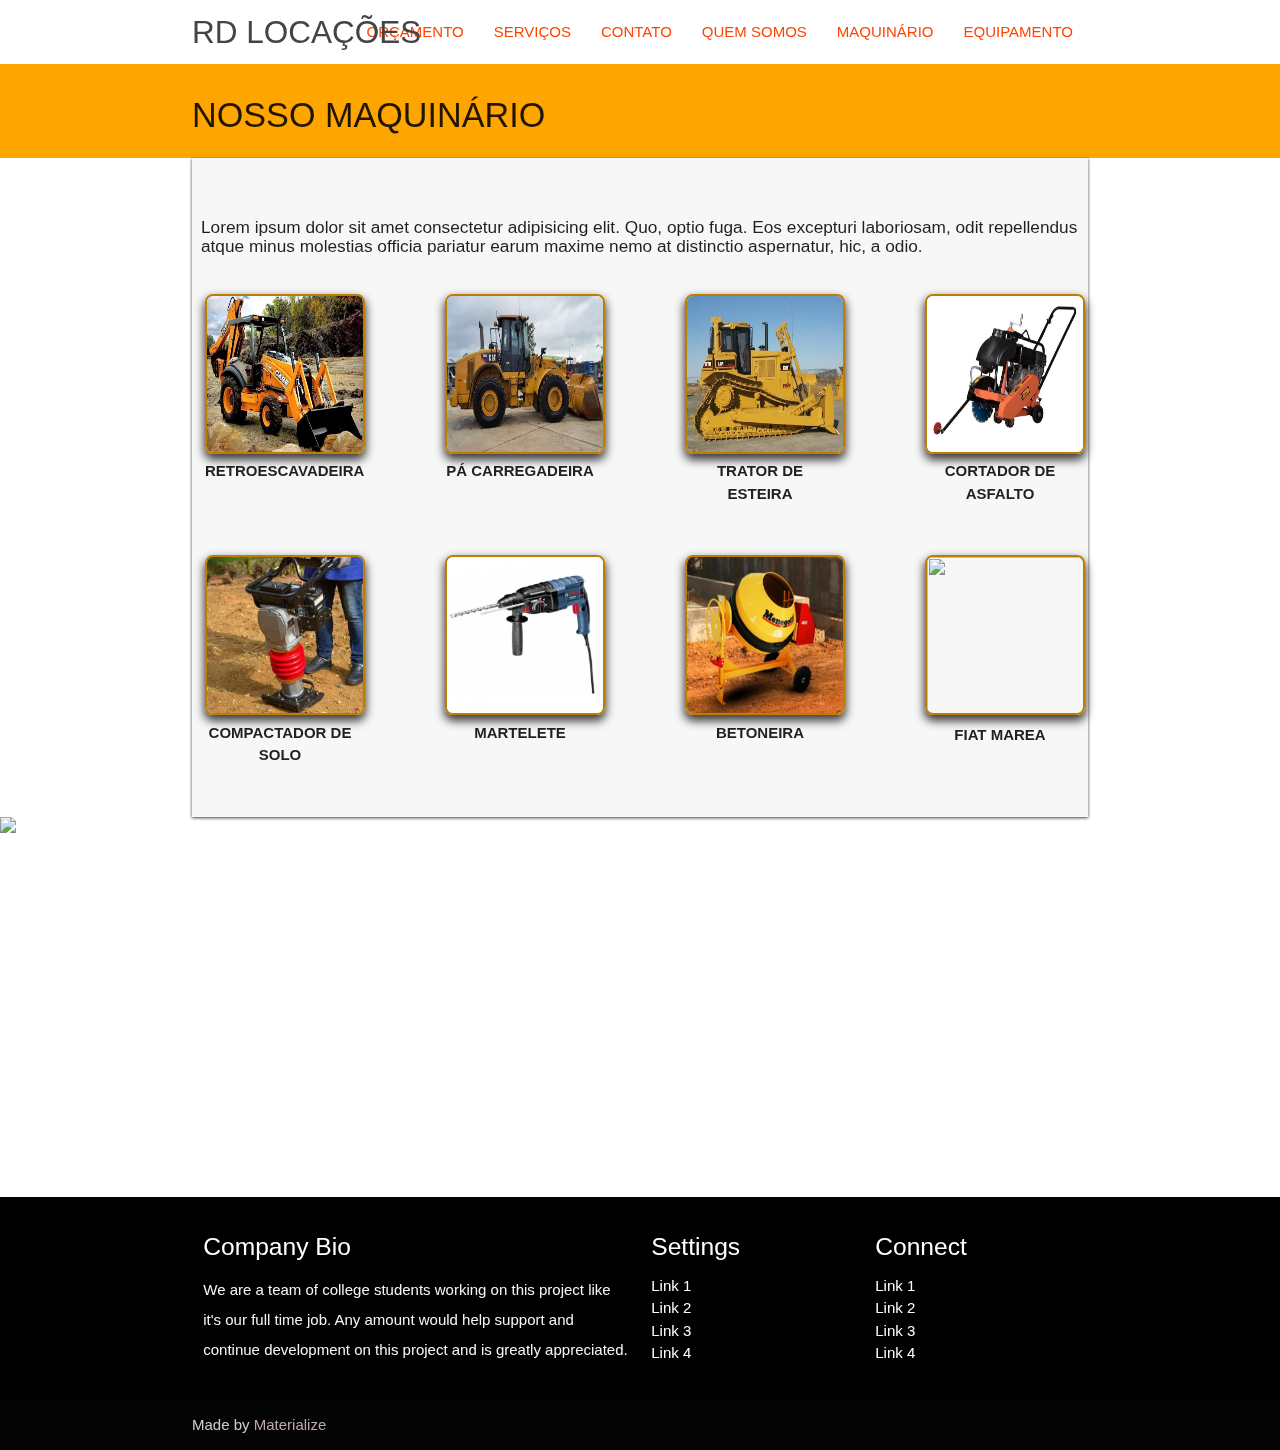
==== maquinario.html @ 6ffa6b7e "Add files via upload" ====
<!DOCTYPE html>
<html lang="pt-br">
<head>
    <meta charset="UTF-8">
    <meta http-equiv="Content-Type" content="text/html; charset=UTF-8"/>
    <meta name="viewport" content="width=device-width, initial-scale=1.0">
    <title>Maquinário - RD Locações</title>
    <!-- CSS -->
    <link href="https://fonts.googleapis.com/icon?family=Material+Icons" rel="stylesheet">
    <link href="css/materialize.css" type="text/css" rel="stylesheet" media="screen,projection"/>
    <link href="css/style.css" type="text/css" rel="stylesheet" media="screen,projection"/>
    <link rel="stylesheet" href="maquinario.css">
</head>
<body>
    <header id="header">
        <nav class="white" role="navigation">
            <div class="nav-wrapper container">
              <a id="logo-container" href="#" class="brand-logo">RD LOCAÇÕES</a>
              <ul class="right hide-on-med-and-down">
                <li><a href="#">ORÇAMENTO</a></li>
                <li><a href="#">SERVIÇOS</a></li>
                <li><a href="#">CONTATO</a></li>
                <li><a href="#">QUEM SOMOS</a></li>
                <li><a href="#">MAQUINÁRIO</a></li>
                <li><a href="#">EQUIPAMENTO</a></li>
              </ul>
        
              <ul id="nav-mobile" class="sidenav">
                <li><a href="#">ORÇAMENTO</a></li>
                <li><a href="#">SERVIÇOS</a></li>
                <li><a href="#">CONTATO</a></li>
                <li><a href="#">QUEM SOMOS</a></li>
                <li><a href="#">MAQUINÁRIO</a></li>
                <li><a href="#">EQUIPAMENTO</a></li>
              </ul>
              <a href="#" data-target="nav-mobile" class="sidenav-trigger"><i class="material-icons">menu</i></a>
            </div>
          </nav>
    </header>
    
      <section id="body">
        <div class="titulo" style="background-color: orange; padding-bottom: 10px; padding-top: 10px;">
            <div class="container">
                <h4> NOSSO MAQUINÁRIO </h4>
            </div>
        </div>

      <div class="container" id="cont1" style="background-color: #f7f7f7;">
            <BR></BR>
        <div id="texto" style="margin-left: 1%;">
            
            <p>
                <h6>
                    Lorem ipsum dolor sit amet consectetur adipisicing elit. Quo, optio fuga. Eos excepturi laboriosam, odit repellendus atque minus molestias officia pariatur earum maxime nemo at distinctio aspernatur, hic, a odio.
                </h6>
            </p>
            <br>
        </div>
    <div class="grid" style="padding-bottom: 50px;">
            <div id="veic">
                <a href="#"><a href=""><img src="./veiculos/retroescavadeira.jpg" alt="" id="foto-veic"></a></a>
                    <h7><b>RETROESCAVADEIRA</b></h7>
            </div>

            <div id="veic">
                <a href="#"><img src="./veiculos/pacarregadeira.jpg" alt="" id="foto-veic"></a>
                    <h7><b>PÁ CARREGADEIRA</b></h7> 
            </div>

            <div id="veic">
                <a href="#"><img src="./veiculos/tratoresteira.jpg" alt="" id="foto-veic"></a>
                    <h7><b>TRATOR DE ESTEIRA</b></h7> 
            </div>

            <div id="veic">
                <a href="#"><img src="./veiculos/cortadorasfalto.jpg" alt="" id="foto-veic"></a>
                    <h7><b>CORTADOR DE ASFALTO</b></h7> 
            </div>

            <div id="veic">
                <a href="#"><img src="./veiculos/compactadorsolo.jpg" alt="" id="foto-veic"></a>
                    <h7><b>COMPACTADOR DE SOLO</b></h7> 
            </div>

            <div id="veic">
                <a href="#"><img src="./veiculos/martelete.jpg" alt="" id="foto-veic"></a>
                    <h7><b>MARTELETE</b></h7> 
            </div>

            <div id="veic">
                <a href="#"><img src="./veiculos/betoneira.jpg" alt="" id="foto-veic"></a>
                    <h7><b>BETONEIRA</b></h7> 
            </div>

            <div id="veic">
                <a href="#"><img src="./marea.jpg" alt="" id="foto-veic"></a>
                    <h7><b>FIAT MAREA</b></h7> 
            </div>
    </div>
</div>
    <div class="parallax-container valign-wrapper">
        <div class="section no-pad-bot">
          <div class="container">
            <div class="row center">
              <!-- <h5 class="header col s12 light">A modern responsive front-end framework based on Material Design</h5> -->
            </div>
          </div>
        </div>
        <div class="parallax"><img src="./Rectangle 1.jpg" alt="Unsplashed background img 2"></div>
      </div>
    </section>
    <footer class="page-footer black">
        <div class="container">
          <div class="row">
            <div class="col l6 s12">
              <h5 class="white-text">Company Bio</h5>
              <p class="grey-text text-lighten-4">We are a team of college students working on this project like it's our full time job. Any amount would help support and continue development on this project and is greatly appreciated.</p>
    
    
            </div>
            <div class="col l3 s12">
              <h5 class="white-text">Settings</h5>
              <ul>
                <li><a class="white-text" href="#!">Link 1</a></li>
                <li><a class="white-text" href="#!">Link 2</a></li>
                <li><a class="white-text" href="#!">Link 3</a></li>
                <li><a class="white-text" href="#!">Link 4</a></li>
              </ul>
            </div>
            <div class="col l3 s12">
              <h5 class="white-text">Connect</h5>
              <ul>
                <li><a class="white-text" href="#!">Link 1</a></li>
                <li><a class="white-text" href="#!">Link 2</a></li>
                <li><a class="white-text" href="#!">Link 3</a></li>
                <li><a class="white-text" href="#!">Link 4</a></li>
              </ul>
            </div>
          </div>
        </div>
        
        <div class="footer-copyright">
          <div class="container">
          Made by <a class="brown-text text-lighten-3" href="http://materializecss.com">Materialize</a>
          </div>
        </div>
      </footer>

<!-- SCRIPTS -->
      <script src="https://code.jquery.com/jquery-2.1.1.min.js"></script>
      <script src="js/materialize.js"></script>
      <script src="js/init.js"></script>
    
</body>
</html>
---- css/style.css ----
/* Custom Stylesheet */
/**
 * Use this file to override Materialize files so you can update
 * the core Materialize files in the future
 *
 * Made By MaterializeCSS.com
 */

nav ul a,
nav .brand-logo {
  color: #444;
}

p {
  line-height: 2rem;
}

.logo{
  width: 135px;
  margin-top: 5px;
}



.sidenav-trigger {
  color: #26a69a;
}

.parallax-container {
  min-height: 380px;
  line-height: 0;
  height: auto;
  color: rgba(255,255,255,.9);
}
  .parallax-container .section {
    width: 100%;
  }

@media only screen and (max-width : 992px) {
  .parallax-container .section {
    position: absolute;
    top: 40%;
  }
  #index-banner .section {
    top: 10%;
  }
}

@media only screen and (max-width : 600px) {
  #index-banner .section {
    top: 0;
  }
}

.icon-block {
  padding: 0 15px;
}
.icon-block .material-icons {
  font-size: inherit;
}

footer.page-footer {
  margin: 0;
}

.icon-block{
  background-color: rgb(247, 105, 3);
  cursor: pointer;
  margin-left: 4px;
  margin-right: 4px;
  border-radius: 10px;
}


.icon-block:hover{
  -webkit-box-shadow: #FFF 0 -1px 4px, #ff0 0 -2px 10px, #ff8000 0 -10px 20px, red 0 -18px 40px, 5px 5px 15px 5px rgba(0,0,0,0); 
box-shadow: #FFF 0 -1px 4px, #ff0 0 -2px 10px, #ff8000 0 -10px 20px, red 0 -18px 40px, 5px 5px 15px 5px rgba(0,0,0,0);
  -moz-transform: scale(1.1);
  -webkit-transform: scale(1.1);
  -o-transform: scale(1.1);
  -ms-transform: scale(1.1);
  transform: scale(1.1);
  transition: 0.5s;
}

nav ul a{
  color: orangered ;
}

nav ul a:hover{
  -webkit-box-shadow: #FFF 0 -1px 4px, #ff0 0 -2px 10px, #ff8000 0 -10px 20px, red 0 -18px 40px, 5px 5px 15px 5px rgba(0,0,0,0); 
box-shadow: #FFF 0 -1px 4px, #ff0 0 -2px 10px, #ff8000 0 -10px 20px, red 0 -18px 40px, 5px 5px 15px 5px rgba(0,0,0,0);
transition: 0.5s;
}

i{
  color: rgba(31, 28, 28, 0.858);
}


@media only screen and (max-width : 600px) {
  .logo{
    margin-bottom: 50px;
  }
}

#nav-mobile{
  background-color: black;
}


/*Modificar estilo da navbar mobile/*


.SIDEBAR{
  
}
---- maquinario.css ----
#body{
    font-family: sans-serif;
}
#header{
    /* position: fixed; */
}
#cont1{
    box-shadow: 0px 1px 3px 0px rgba(0,0,0,0.75);
}
#foto-veic{
    width: 160px;
    height: 160px;
    border: solid 2px rgb(190, 124, 0);
    border-radius: 5%;
    box-shadow: 0px 5px 10px 1px rgba(0,0,0,0.76);
}
#vertical{
    text-align: center;
    font-family: Arial, Helvetica, sans-serif;
    padding-left: 2%;
}
#veic{
    text-align: center;
    font-family: Arial, Helvetica, sans-serif;
}
.grid{
    display: grid;
    grid-template-columns: repeat(4, 150px);
    gap: 50px 90px;
    justify-content: center;
}
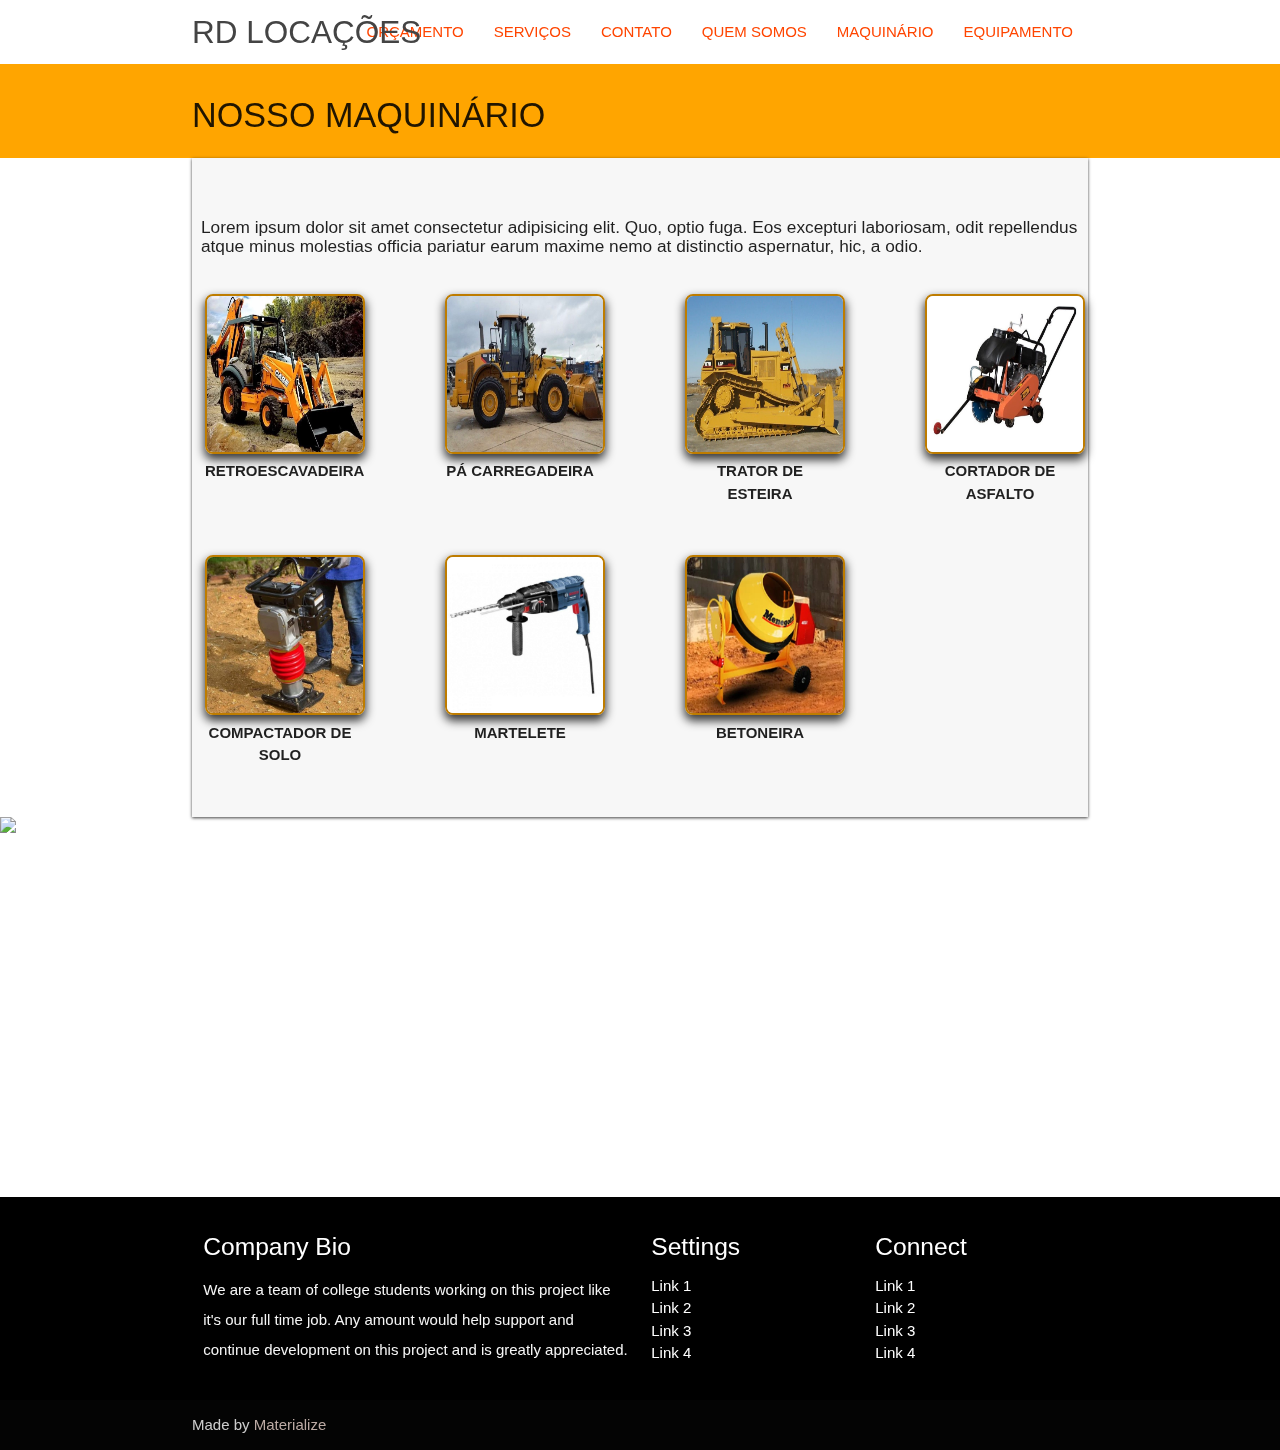
==== commit 9b1578e2: "Update maquinario.html" ====
--- a/maquinario.html
+++ b/maquinario.html
@@ -91,11 +91,7 @@
                 <a href="#"><img src="./veiculos/betoneira.jpg" alt="" id="foto-veic"></a>
                     <h7><b>BETONEIRA</b></h7> 
             </div>
-
-            <div id="veic">
-                <a href="#"><img src="./marea.jpg" alt="" id="foto-veic"></a>
-                    <h7><b>FIAT MAREA</b></h7> 
-            </div>
+        
     </div>
 </div>
     <div class="parallax-container valign-wrapper">
@@ -152,4 +148,4 @@
       <script src="js/init.js"></script>
     
 </body>
-</html>+</html>
--- a/css/style.css
+++ b/css/style.css
@@ -64,8 +64,9 @@
 }
 
 .icon-block{
-  background-color: rgb(247, 105, 3);
+  background-color: rgb(255, 255, 255);
   cursor: pointer;
+  color: rgb(235, 109, 55);
   margin-left: 4px;
   margin-right: 4px;
   border-radius: 10px;
@@ -73,8 +74,8 @@
 
 
 .icon-block:hover{
-  -webkit-box-shadow: #FFF 0 -1px 4px, #ff0 0 -2px 10px, #ff8000 0 -10px 20px, red 0 -18px 40px, 5px 5px 15px 5px rgba(0,0,0,0); 
-box-shadow: #FFF 0 -1px 4px, #ff0 0 -2px 10px, #ff8000 0 -10px 20px, red 0 -18px 40px, 5px 5px 15px 5px rgba(0,0,0,0);
+  -webkit-box-shadow: #FFF 0 -1px 20px, rgb(79, 79, 71) 0 1px 1px, #8d8174 0 -1px 2px, gray 0 -18px 40px, 5px 5px 15px 5px rgba(0,0,0,0); 
+  box-shadow: #FFF 0 -1px 1px, #ff0 0 -2px 1px, #ff8000 0 -1px -5px, rgb(190, 152, 152) 0 -1px 40px, 5px 5px 1px 5px rgba(0,0,0,0);
   -moz-transform: scale(1.1);
   -webkit-transform: scale(1.1);
   -o-transform: scale(1.1);
@@ -88,19 +89,27 @@
 }
 
 nav ul a:hover{
-  -webkit-box-shadow: #FFF 0 -1px 4px, #ff0 0 -2px 10px, #ff8000 0 -10px 20px, red 0 -18px 40px, 5px 5px 15px 5px rgba(0,0,0,0); 
-box-shadow: #FFF 0 -1px 4px, #ff0 0 -2px 10px, #ff8000 0 -10px 20px, red 0 -18px 40px, 5px 5px 15px 5px rgba(0,0,0,0);
+color: rgb(255, 255, 255);
+background-color: rgb(255, 130, 85);
 transition: 0.5s;
 }
 
 i{
-  color: rgba(31, 28, 28, 0.858);
+  color: gray;
+  padding-top: 10px;
 }
 
 
 @media only screen and (max-width : 600px) {
   .logo{
-    margin-bottom: 50px;
+    margin-bottom: 80px;
+  }
+  i#menu.material-icons{
+    width: 10px;
+  }
+  div.nav-wrapper.container.navbar-fixed{
+    height: 1px;
+    display: flex;
   }
 }
 
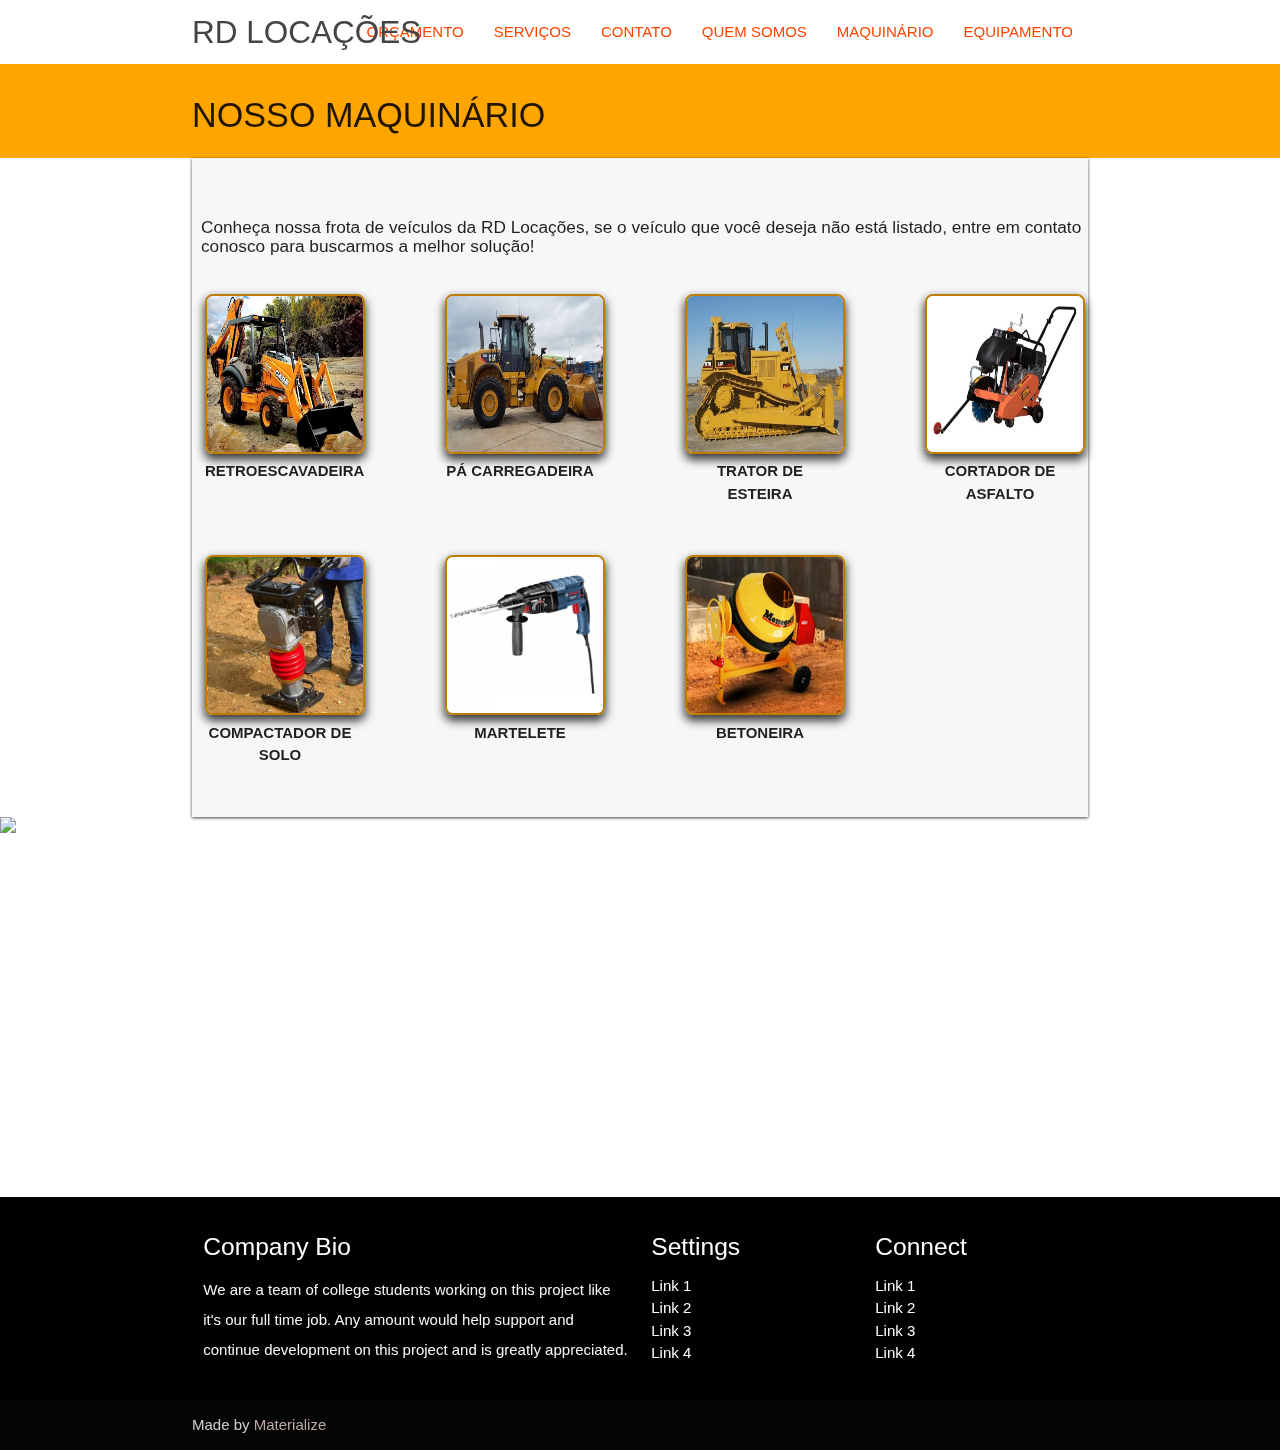
==== commit e339e21f: "Update maquinario.html" ====
--- a/maquinario.html
+++ b/maquinario.html
@@ -51,7 +51,7 @@
             
             <p>
                 <h6>
-                    Lorem ipsum dolor sit amet consectetur adipisicing elit. Quo, optio fuga. Eos excepturi laboriosam, odit repellendus atque minus molestias officia pariatur earum maxime nemo at distinctio aspernatur, hic, a odio.
+                   Conheça nossa frota de veículos da RD Locações, se o veículo que você deseja não está listado, entre em contato conosco para buscarmos a melhor solução!
                 </h6>
             </p>
             <br>
